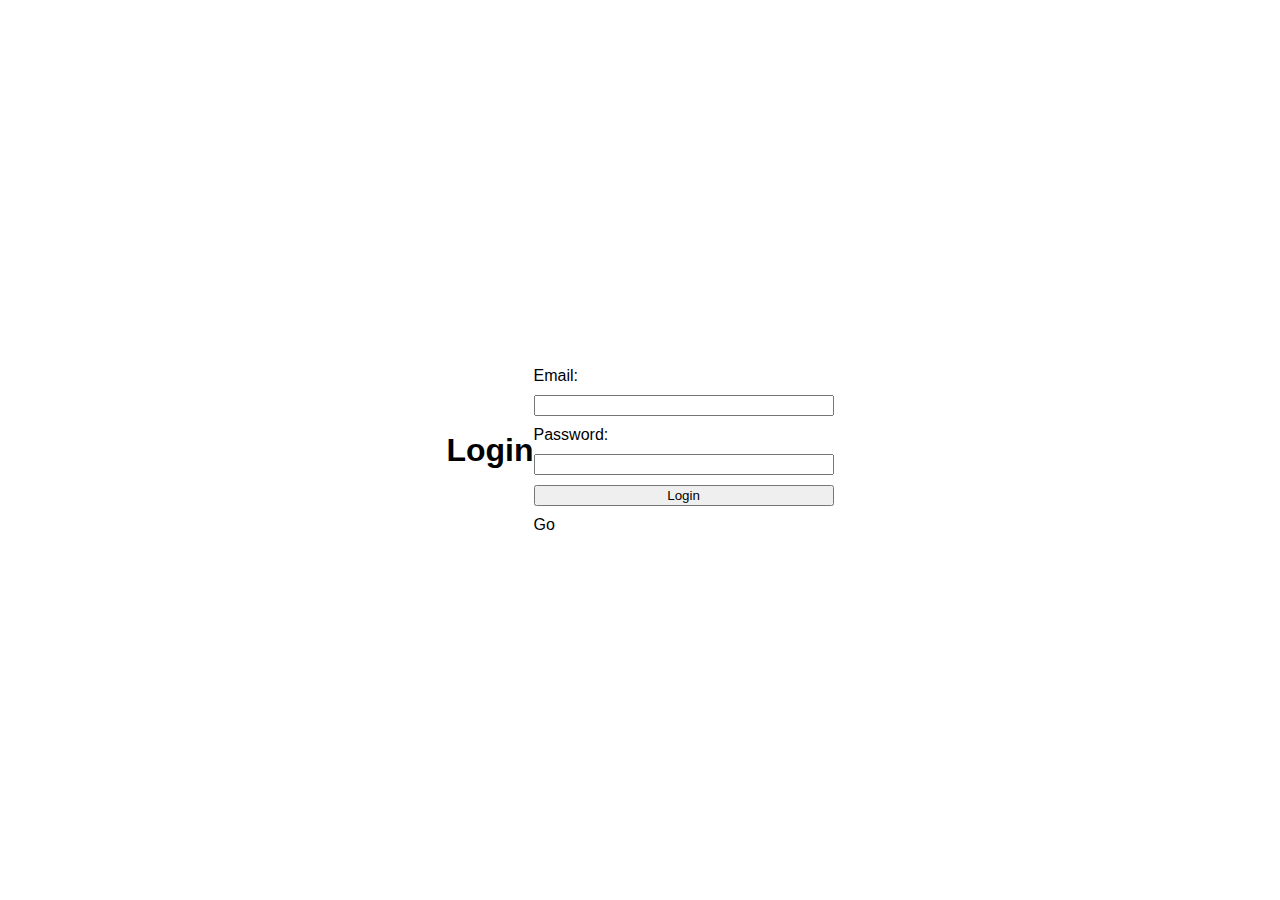
==== src/main/resources/templates/index.html @ 03401f9c "Initial commit" ====
<!DOCTYPE html>
<html lang="en">
<head>
    <meta charset="UTF-8">
    <meta name="viewport" content="width=device-width, initial-scale=1.0">
    <title>Login</title>
    <style>
        body {
            font-family: Arial, sans-serif;
            display: flex;
            justify-content: center;
            align-items: center;
            height: 100vh;
            margin: 0;
        }
        form {
            display: flex;
            flex-direction: column;
            width: 300px;
        }
        label, input {
            margin-bottom: 10px;
        }
        .error {
            color: red;
            display: none;
        }
    </style>
</head>
<body>
<h1>Login</h1>
<form id="loginForm">
    <label for="email">Email:</label>
    <input type="email" id="email" name="email" required>
    <label for="password">Password:</label>
    <input type="password" id="password" name="password" required>
    <input type="submit" value="Login">
    <div id="errorMessage" class="error">Invalid email or password</div>
    <div class="" onclick="redirectToMain()">Go</div>
</form>

<script>
    function redirectToMain() {
        // kann dann weg
        window.location.href = 'main.html';
    }
    document.getElementById('loginForm').addEventListener('submit', function(event) {
        event.preventDefault();

        const email = document.getElementById('email').value;
        const password = document.getElementById('password').value;

        fetch('http://WarddrobeApp.neubacherniklas.repl.co', { //ersetzen
            method: 'POST',
            headers: {
                'Content-Type': 'application/json'
            },
            body: JSON.stringify({ email: email, password: password })
        })
            .then(response => {
                if (response.ok) {
                    return response.text();
                } else {
                    throw new Error('Login failed');
                }
            })
            .then(data => {
                console.log(data); // Optional: Log the response for debugging
                window.location.href = 'main.html';
            })
            .catch(error => {
                console.error('Error:', error);
                document.getElementById('errorMessage').style.display = 'block';
            });
    });
</script>
</body>
</html>
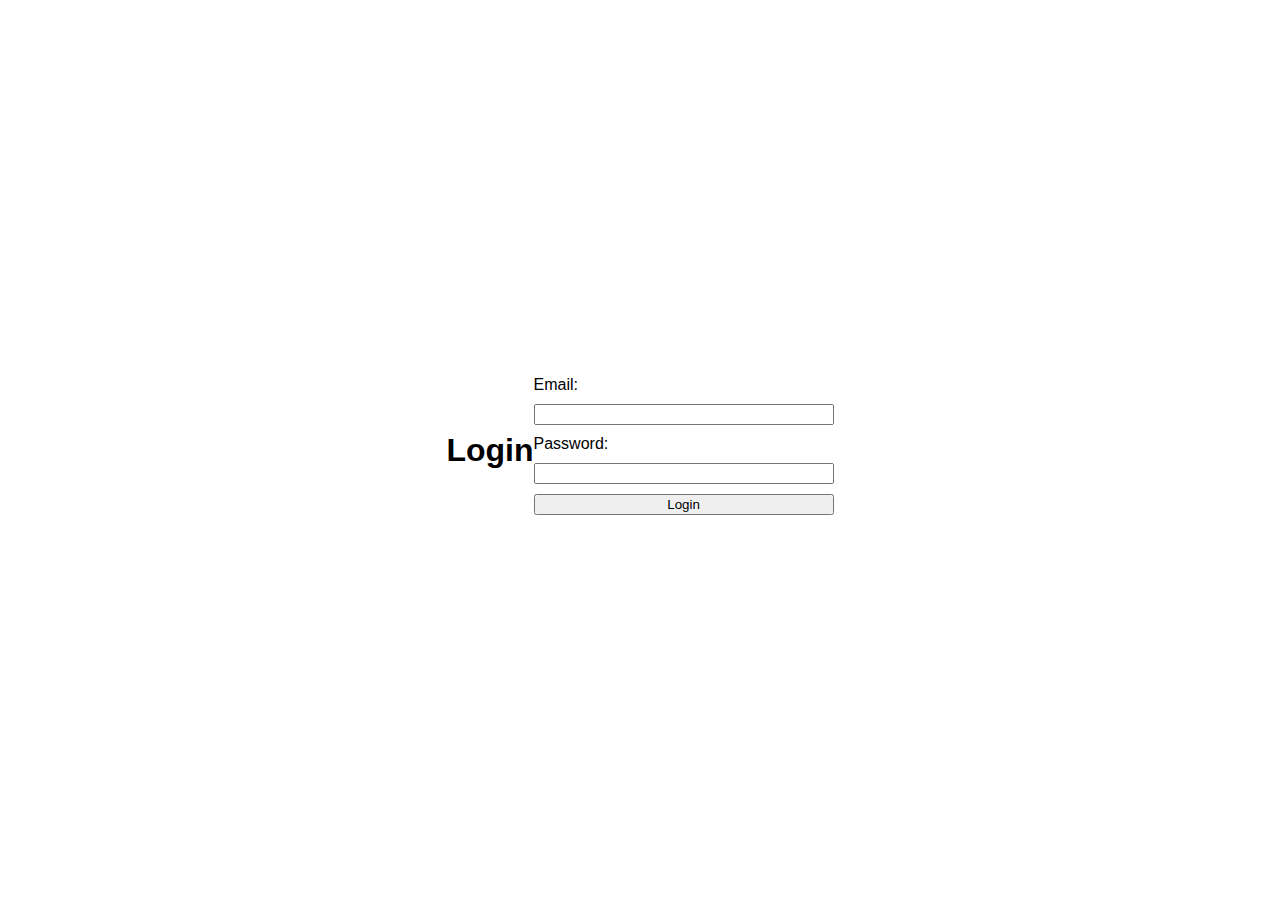
==== commit d75217fc: "frontend update: show items" ====
--- a/src/main/resources/templates/index.html
+++ b/src/main/resources/templates/index.html
@@ -36,26 +36,21 @@
     <input type="password" id="password" name="password" required>
     <input type="submit" value="Login">
     <div id="errorMessage" class="error">Invalid email or password</div>
-    <div class="" onclick="redirectToMain()">Go</div>
 </form>
 
 <script>
-    function redirectToMain() {
-        // kann dann weg
-        window.location.href = 'main.html';
-    }
     document.getElementById('loginForm').addEventListener('submit', function(event) {
         event.preventDefault();
 
         const email = document.getElementById('email').value;
         const password = document.getElementById('password').value;
 
-        fetch('http://WarddrobeApp.neubacherniklas.repl.co', { //ersetzen
+        fetch('http://localhost:8080/login', { // URL Route of Backend
             method: 'POST',
             headers: {
                 'Content-Type': 'application/json'
             },
-            body: JSON.stringify({ email: email, password: password })
+            body: JSON.stringify({ id: 0, name: "", email: email, password: password })
         })
             .then(response => {
                 if (response.ok) {
@@ -66,6 +61,7 @@
             })
             .then(data => {
                 console.log(data); // Optional: Log the response for debugging
+                localStorage.setItem('userEmail', email); // Save email to local storage
                 window.location.href = 'main.html';
             })
             .catch(error => {
@@ -75,4 +71,4 @@
     });
 </script>
 </body>
-</html>+</html>
